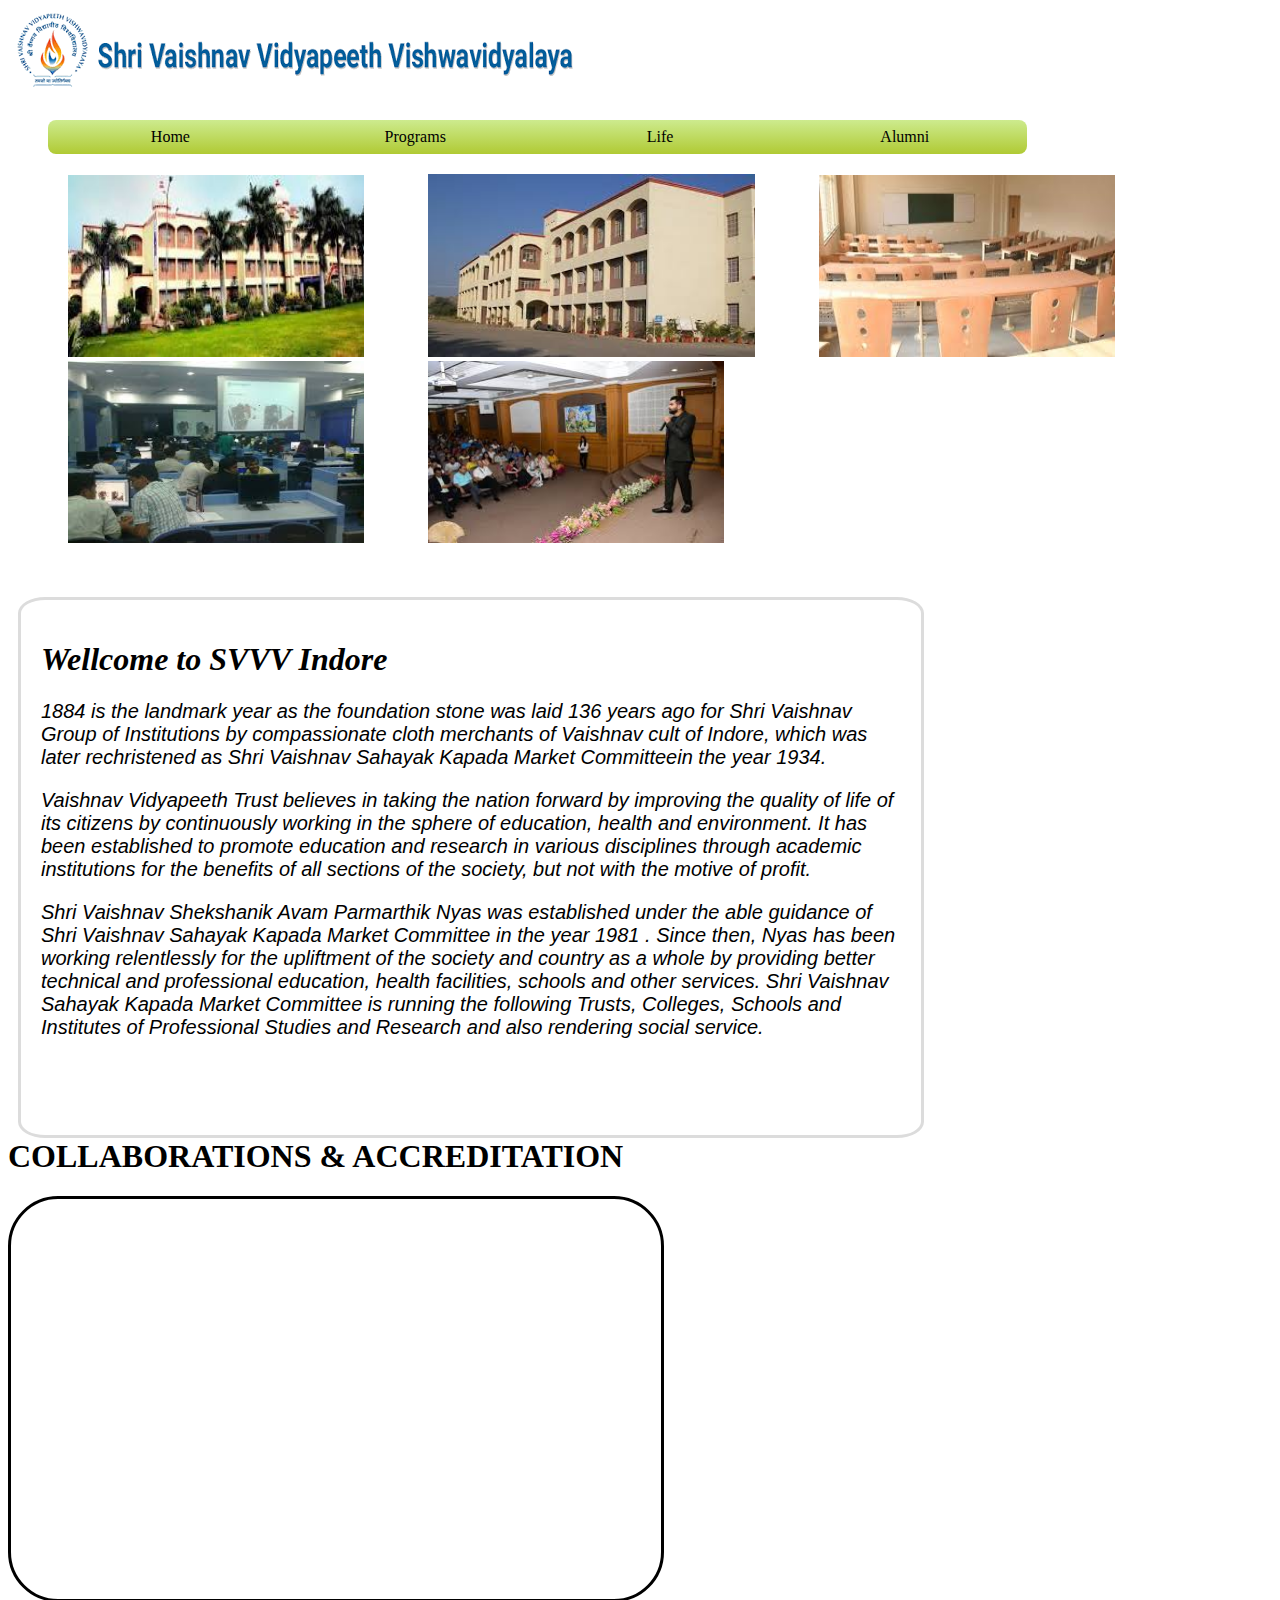
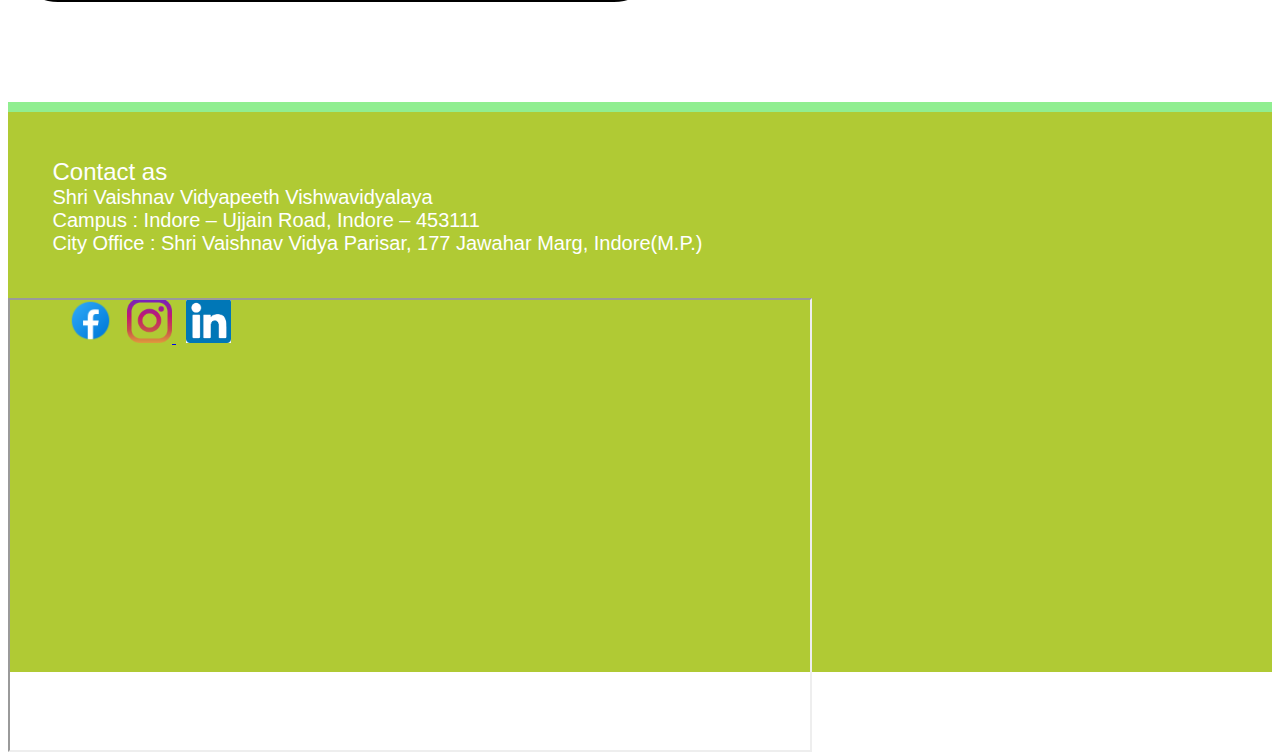
==== index.html @ 22ca7b38 "fiste commit" ====
<!DOCTYPE html>
<html lang="en">

<head>
    <meta charset="UTF-8">
    <meta name="viewport" content="width=device-width, initial-scale=1.0">

    <link rel="stylesheet" href="index1.css ">
    <link rel="icon" href="images/in.jpg" type="image/jpg">
    <title>
        SVVV
    </title>

</head>

<body style="height: 1134px">
    <img id="in" src="images\front.png" alt="instiuted image">

    <nav id="nav">
        <ul>
            <li>
                <a href=”#”>Home</a>
            </li>
            <li>
                <a href=”#”>Programs</a>
            </li>
            <li>
                <a href=”#”>Life</a>
            </li>
            <li>
                <a href=”#”>Alumni</a>
            </li>

        </ul>
    </nav>
    <div id="image1">
        <img id="image2" src="images/g1.jpg" alt="instiuted image" height="182" width="296">
        <img id="image2" src="images/g2.jpg" alt="instiuted image" height="183">
        <img id="image2" src="images/g3.jpg" alt="instiuted image" height="182" width="296">
        <img id="image2" src="images/g4.jpg" alt="instiuted image" height="182" width="296">
        <img id="image2" src="images/g5.jpg" alt="instiuted image" height="182" width="296">
    </div>
    <div id="information">
        <h1>Wellcome to SVVV Indore</h1>
        <p>1884 is the landmark year as the foundation stone was laid 136 years ago for Shri Vaishnav Group of Institutions by compassionate cloth merchants of Vaishnav cult of Indore, which was later rechristened as Shri Vaishnav Sahayak Kapada Market Committeein
            the year 1934. </p>
        <p> Vaishnav Vidyapeeth Trust believes in taking the nation forward by improving the quality of life of its citizens by continuously working in the sphere of education, health and environment. It has been established to promote education and research
            in various disciplines through academic institutions for the benefits of all sections of the society, but not with the motive of profit.
        </p>
        <p> Shri Vaishnav Shekshanik Avam Parmarthik Nyas was established under the able guidance of Shri Vaishnav Sahayak Kapada Market Committee in the year 1981 . Since then, Nyas has been working relentlessly for the upliftment of the society and country
            as a whole by providing better technical and professional education, health facilities, schools and other services. Shri Vaishnav Sahayak Kapada Market Committee is running the following Trusts, Colleges, Schools and Institutes of Professional
            Studies and Research and also rendering social service.</p>
        </p>
    </div>
    <h1 id="slide">COLLABORATIONS & ACCREDITATION</h1>
    <div class="fling-minislide">
        <img src="images/s7.jpg" alt="Slide 7" />
        <img src="images/s6.jpg" alt="Slide 6" />
        <img src="images/s5.jpg" alt="Slide 5" />
        <img src="images/s4.jpg" alt="Slide 4" />
        <img src="images/s3.jpg" alt="Slide 3" />
        <img src="images/s2.jpg" alt="Slide 2" />
        <img src="images/s1.jpg" alt="Slide 1" />
    </div>
    <div id="end">
    </div>
    <div class="contact">
        <p><pre>
        <big>Contact as</big>    
        Shri Vaishnav Vidyapeeth Vishwavidyalaya
        Campus : Indore – Ujjain Road, Indore – 453111
        City Office : Shri Vaishnav Vidya Parisar, 177 Jawahar Marg, Indore(M.P.)
        </pre></p>

        <div id="social">
            <a href="https://www.facebook.com/svvv.edu.in/"><img src="images/Facebook.png"></a>
            <a href="https://www.instagram.com/svvvdm/"> <img src="images/instagram.png"> </a>
            <a href="https://www.linkedin.com/in/shri-vaishnav-vidyapeeth-vishwavidyalaya-indore-236154167/"><img src="images/linkedin.png"></a>
        </div>

        <iframe src="https://www.google.com/maps/embed?pb=!1m18!1m12!1m3!1d470366.93348344025!2d75.26570146933778!3d22.922897375697193!2m3!1f0!2f0!3f0!3m2!1i1024!2i768!4f13.1!3m3!1m2!1s0x3963039c587a8091%3A0x206d00d7a5e4afb3!2sShri%20Vaishnav%20Vidyapeeth%20Vishwavidyalaya!5e0!3m2!1sen!2sin!4v1597315697196!5m2!1sen!2sin"
            width="500" height="450"></iframe>
    </div>

</body>

</html>
---- index1.css ----
body {
    background-color: ;
}

#in {
    margin: 0px;
}

#image2 {
    margin-top: 0px;
    margin-left: 60px;
}

#information {
    margin-top: 50px;
    border-radius: 3%;
    border-color: gainsboro;
    border-style: solid;
    height: 495px;
    width: 860px;
    margin-left: 10px;
    padding: 20px;
    float: left;
    margin-right: 250px;
}

#information p {
    font-size: 20px;
    font-style: italic;
    font-family: 'Trebuchet MS', 'Lucida Sans Unicode', 'Lucida Grande', 'Lucida Sans', Arial, sans-serif;
}

#information h1 {
    font-style: oblique;
}

nav {
    width: 100%;
    margin: 20px 0;
}

nav ul {
    list-style: none;
    overflow: hidden;
}

nav ul li {
    float: left;
    width: 20%;
}

nav ul li a {
    text-align: center;
    padding: 8px 0;
    display: block;
    width: 100%;
    background: #cdeb8e;
    /* Old browsers */
    background: -moz-linear-gradient(top, #cdeb8e 0%, #b0ca34 100%);
    /* FF3.6+ */
    background: -webkit-gradient(linear, left top, left bottom, color-stop(0%, #cdeb8e), color-stop(100%, #b0ca34));
    /* Chrome,Safari4+ */
    background: -webkit-linear-gradient(top, #cdeb8e 0%, #b0ca34 100%);
    /* Chrome10+,Safari5.1+ */
    background: -o-linear-gradient(top, #cdeb8e 0%, #b0ca34 100%);
    /* Opera 11.10+ */
    background: linear-gradient(to bottom, #cdeb8e 0%, #b0ca34 100%);
    /* W3C, IE10+ */
    filter: progid: DXImageTransform.Microsoft.gradient( startColorstr=â€™#cdeb8eâ€™, endColorstr=â€™#b0ca34â€², GradientType=0);
    /* IE6-9 */
}

nav ul li a,
nav ul li a:focus,
nav ul li a:visited,
nav ul li a:hover,
nav ul li a:active {
    color: #000;
    text-decoration: none;
}

nav ul li a:hover,
nav ul li a:active {
    background: #b0ca34;
    /* Old browsers */
    background: -moz-linear-gradient(top, #b0ca34 0%, #96c40d 100%);
    /* FF3.6+ */
    background: -webkit-gradient(linear, left top, left bottom, color-stop(0%, #b0ca34), color-stop(100%, #96c40d));
    /* Chrome,Safari4+ */
    background: -webkit-linear-gradient(top, #b0ca34 0%, #96c40d 100%);
    /* Chrome10+,Safari5.1+ */
    background: -o-linear-gradient(top, #b0ca34 0%, #96c40d 100%);
    /* Opera 11.10+ */
    background: linear-gradient(to bottom, #b0ca34 0%, #96c40d 100%);
    /* W3C, IE10+ */
    filter: progid: DXImageTransform.Microsoft.gradient( startColorstr=â€™#b0ca34â€², endColorstr=â€™#96c40dâ€™, GradientType=0);
    /* IE6-9 */
}

nav ul li:first-child a {
    border-top-left-radius: 8px;
    border-bottom-left-radius: 8px;
}

nav ul li:last-child a {
    border-top-right-radius: 8px;
    border-bottom-right-radius: 8px;
}

.fling-minislide {
    border: #000;
    border-radius: 50px;
    border-style: solid;
    margin-top: 10px;
    width: 650px;
    height: 400px;
    overflow: hidden;
    position: relative;
}

.fling-minislide img {
    position: absolute;
    animation: fling-minislide 20s infinite;
    opacity: 0;
    width: 100%;
    height: 100%;
}

@keyframes fling-minislide {
    25% {
        opacity: 1;
    }
    40% {
        opacity: 0;
    }
}

.fling-minislide img:nth-child(7) {
    animation-delay: 0s;
}

.fling-minislide img:nth-child(6) {
    animation-delay: 3s;
}

.fling-minislide img:nth-child(5) {
    animation-delay: 6s;
}

.fling-minislide img:nth-child(4) {
    animation-delay: 9s;
}

.fling-minislide img:nth-child(3) {
    animation-delay: 12s;
}

.fling-minislide img:nth-child(2) {
    animation-delay: 15s;
}

.fling-minislide img:nth-child(1) {
    animation-delay: 18s;
}

#slide {
    margin-top: 100px;
}

#end {
    background-color: lightgreen;
    margin-top: 100px;
    height: 10px;
    width: auto;
}

.contact {
    padding-top: 10px;
    margin: auto;
    background-color: #b0ca34;
    height: 550px;
    width: auto;
}

.contact pre {
    padding-top: -10;
    padding-left: 10;
    color: white;
    font-size: 20px;
    font-family: Arial;
    width: 749px;
    margin-right: 200px;
    float: left;
}

iframe {
    width: 800px;
}

#social {
    margin-left: 50px;
    height: 70px;
    width: 592px;
}

#social a img {
    padding-left: 10px;
    height: 45px;
    width: 45px;
}
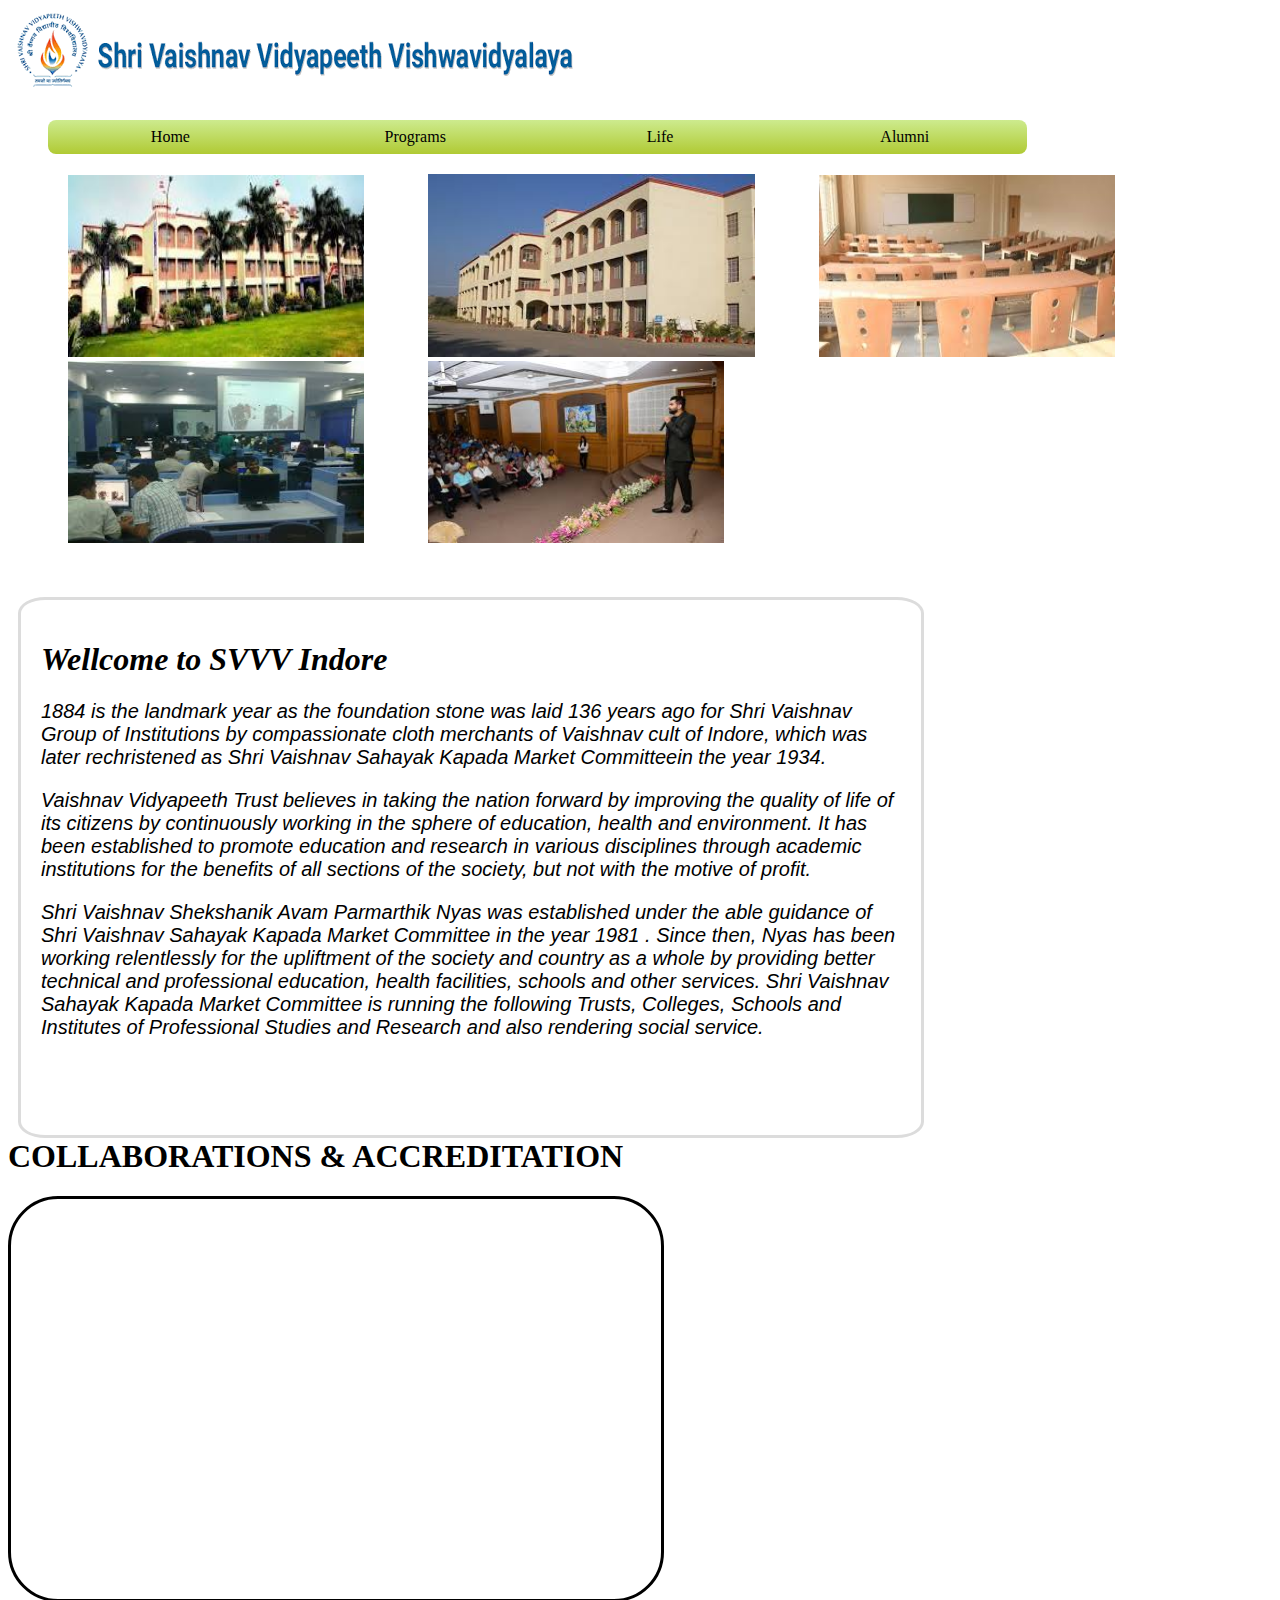
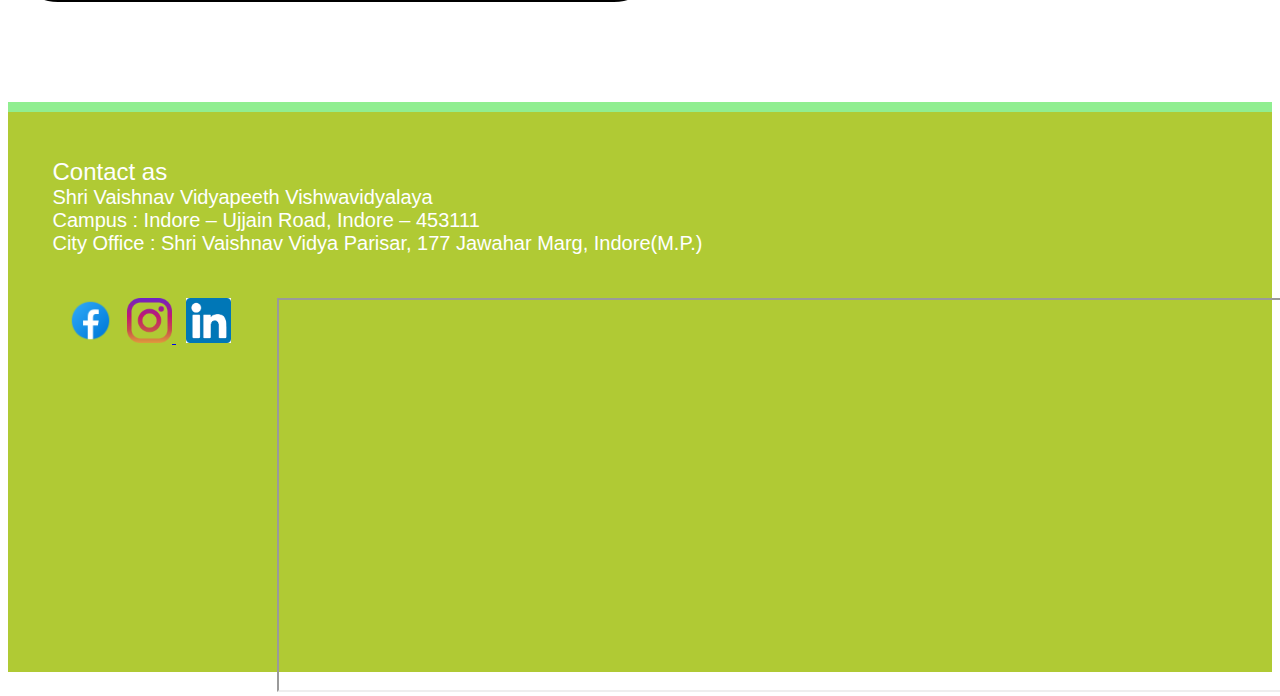
==== commit 33872b60: "new updated" ====
--- a/index.html
+++ b/index.html
@@ -1,87 +1,86 @@
-<!DOCTYPE html>
-<html lang="en">
-
-<head>
-    <meta charset="UTF-8">
-    <meta name="viewport" content="width=device-width, initial-scale=1.0">
-
-    <link rel="stylesheet" href="index1.css ">
-    <link rel="icon" href="images/in.jpg" type="image/jpg">
-    <title>
-        SVVV
-    </title>
-
-</head>
-
-<body style="height: 1134px">
-    <img id="in" src="images\front.png" alt="instiuted image">
-
-    <nav id="nav">
-        <ul>
-            <li>
-                <a href=”#”>Home</a>
-            </li>
-            <li>
-                <a href=”#”>Programs</a>
-            </li>
-            <li>
-                <a href=”#”>Life</a>
-            </li>
-            <li>
-                <a href=”#”>Alumni</a>
-            </li>
-
-        </ul>
-    </nav>
-    <div id="image1">
-        <img id="image2" src="images/g1.jpg" alt="instiuted image" height="182" width="296">
-        <img id="image2" src="images/g2.jpg" alt="instiuted image" height="183">
-        <img id="image2" src="images/g3.jpg" alt="instiuted image" height="182" width="296">
-        <img id="image2" src="images/g4.jpg" alt="instiuted image" height="182" width="296">
-        <img id="image2" src="images/g5.jpg" alt="instiuted image" height="182" width="296">
-    </div>
-    <div id="information">
-        <h1>Wellcome to SVVV Indore</h1>
-        <p>1884 is the landmark year as the foundation stone was laid 136 years ago for Shri Vaishnav Group of Institutions by compassionate cloth merchants of Vaishnav cult of Indore, which was later rechristened as Shri Vaishnav Sahayak Kapada Market Committeein
-            the year 1934. </p>
-        <p> Vaishnav Vidyapeeth Trust believes in taking the nation forward by improving the quality of life of its citizens by continuously working in the sphere of education, health and environment. It has been established to promote education and research
-            in various disciplines through academic institutions for the benefits of all sections of the society, but not with the motive of profit.
-        </p>
-        <p> Shri Vaishnav Shekshanik Avam Parmarthik Nyas was established under the able guidance of Shri Vaishnav Sahayak Kapada Market Committee in the year 1981 . Since then, Nyas has been working relentlessly for the upliftment of the society and country
-            as a whole by providing better technical and professional education, health facilities, schools and other services. Shri Vaishnav Sahayak Kapada Market Committee is running the following Trusts, Colleges, Schools and Institutes of Professional
-            Studies and Research and also rendering social service.</p>
-        </p>
-    </div>
-    <h1 id="slide">COLLABORATIONS & ACCREDITATION</h1>
-    <div class="fling-minislide">
-        <img src="images/s7.jpg" alt="Slide 7" />
-        <img src="images/s6.jpg" alt="Slide 6" />
-        <img src="images/s5.jpg" alt="Slide 5" />
-        <img src="images/s4.jpg" alt="Slide 4" />
-        <img src="images/s3.jpg" alt="Slide 3" />
-        <img src="images/s2.jpg" alt="Slide 2" />
-        <img src="images/s1.jpg" alt="Slide 1" />
-    </div>
-    <div id="end">
-    </div>
-    <div class="contact">
-        <p><pre>
-        <big>Contact as</big>    
-        Shri Vaishnav Vidyapeeth Vishwavidyalaya
-        Campus : Indore – Ujjain Road, Indore – 453111
-        City Office : Shri Vaishnav Vidya Parisar, 177 Jawahar Marg, Indore(M.P.)
-        </pre></p>
-
-        <div id="social">
-            <a href="https://www.facebook.com/svvv.edu.in/"><img src="images/Facebook.png"></a>
-            <a href="https://www.instagram.com/svvvdm/"> <img src="images/instagram.png"> </a>
-            <a href="https://www.linkedin.com/in/shri-vaishnav-vidyapeeth-vishwavidyalaya-indore-236154167/"><img src="images/linkedin.png"></a>
-        </div>
-
-        <iframe src="https://www.google.com/maps/embed?pb=!1m18!1m12!1m3!1d470366.93348344025!2d75.26570146933778!3d22.922897375697193!2m3!1f0!2f0!3f0!3m2!1i1024!2i768!4f13.1!3m3!1m2!1s0x3963039c587a8091%3A0x206d00d7a5e4afb3!2sShri%20Vaishnav%20Vidyapeeth%20Vishwavidyalaya!5e0!3m2!1sen!2sin!4v1597315697196!5m2!1sen!2sin"
-            width="500" height="450"></iframe>
-    </div>
-
-</body>
-
+<!DOCTYPE html>
+<html lang="en">
+
+<head>
+    <meta charset="UTF-8">
+    <meta name="viewport" content="width=device-width, initial-scale=1.0">
+
+    <link rel="stylesheet" href="index1.css ">
+    <link rel="icon" href="images/in.jpg" type="image/jpg">
+    <title>
+        SVVV
+    </title>
+
+</head>
+
+<body style="height: 1134px">
+    <img id="in" src="images\front.png" alt="instiuted image">
+
+    <nav id="nav">
+        <ul>
+            <li>
+                <a href="index.html">Home</a>
+            </li>
+            <li>
+                <a href="programs.html">Programs</a>
+            </li>
+            <li>
+                <a href="life.html">Life</a>
+            </li>
+            <li>
+                <a href=”#”>Alumni</a>
+            </li>
+
+        </ul>
+    </nav>
+    <div id="image1">
+        <img id="image2" src="images/g1.jpg" alt="instiuted image" height="182" width="296">
+        <img id="image2" src="images/g2.jpg" alt="instiuted image" height="183">
+        <img id="image2" src="images/g3.jpg" alt="instiuted image" height="182" width="296">
+        <img id="image2" src="images/g4.jpg" alt="instiuted image" height="182" width="296">
+        <img id="image2" src="images/g5.jpg" alt="instiuted image" height="182" width="296">
+    </div>
+    <div id="information">
+        <h1>Wellcome to SVVV Indore</h1>
+        <p>1884 is the landmark year as the foundation stone was laid 136 years ago for Shri Vaishnav Group of Institutions by compassionate cloth merchants of Vaishnav cult of Indore, which was later rechristened as Shri Vaishnav Sahayak Kapada Market Committeein
+            the year 1934. </p>
+        <p> Vaishnav Vidyapeeth Trust believes in taking the nation forward by improving the quality of life of its citizens by continuously working in the sphere of education, health and environment. It has been established to promote education and research
+            in various disciplines through academic institutions for the benefits of all sections of the society, but not with the motive of profit.
+        </p>
+        <p> Shri Vaishnav Shekshanik Avam Parmarthik Nyas was established under the able guidance of Shri Vaishnav Sahayak Kapada Market Committee in the year 1981 . Since then, Nyas has been working relentlessly for the upliftment of the society and country
+            as a whole by providing better technical and professional education, health facilities, schools and other services. Shri Vaishnav Sahayak Kapada Market Committee is running the following Trusts, Colleges, Schools and Institutes of Professional
+            Studies and Research and also rendering social service.</p>
+        </p>
+    </div>
+    <h1 id="slide">COLLABORATIONS & ACCREDITATION</h1>
+    <div class="fling-minislide">
+        <img src="images/s7.jpg" alt="Slide 7" />
+        <img src="images/s6.jpg" alt="Slide 6" />
+        <img src="images/s5.jpg" alt="Slide 5" />
+        <img src="images/s4.jpg" alt="Slide 4" />
+        <img src="images/s3.jpg" alt="Slide 3" />
+        <img src="images/s2.jpg" alt="Slide 2" />
+        <img src="images/s1.jpg" alt="Slide 1" />
+    </div>
+    <div id="end">
+    </div>
+    <div class="contact">
+        <p><pre>
+        <big>Contact as</big>    
+        Shri Vaishnav Vidyapeeth Vishwavidyalaya
+        Campus : Indore – Ujjain Road, Indore – 453111
+        City Office : Shri Vaishnav Vidya Parisar, 177 Jawahar Marg, Indore(M.P.)
+        </pre></p>
+
+        <div id="social">
+            <a href="https://www.facebook.com/svvv.edu.in/"><img src="images/Facebook.png"></a>
+            <a href="https://www.instagram.com/svvvdm/"> <img src="images/instagram.png"> </a>
+            <a href="https://www.linkedin.com/in/shri-vaishnav-vidyapeeth-vishwavidyalaya-indore-236154167/"><img src="images/linkedin.png"></a>
+        </div>
+
+        <iframe id="101001" src="https://www.google.com/maps/embed?pb=!1m18!1m12!1m3!1d470366.93348344025!2d75.26570146933778!3d22.922897375697193!2m3!1f0!2f0!3f0!3m2!1i1024!2i768!4f13.1!3m3!1m2!1s0x3963039c587a8091%3A0x206d00d7a5e4afb3!2sShri%20Vaishnav%20Vidyapeeth%20Vishwavidyalaya!5e0!3m2!1sen!2sin!4v1597315697196!5m2!1sen!2sin"></iframe>
+    </div>
+
+</body>
+
 </html>--- a/index1.css
+++ b/index1.css
@@ -1,210 +1,217 @@
-body {
-    background-color: ;
-}
-
-#in {
-    margin: 0px;
-}
-
-#image2 {
-    margin-top: 0px;
-    margin-left: 60px;
-}
-
-#information {
-    margin-top: 50px;
-    border-radius: 3%;
-    border-color: gainsboro;
-    border-style: solid;
-    height: 495px;
-    width: 860px;
-    margin-left: 10px;
-    padding: 20px;
-    float: left;
-    margin-right: 250px;
-}
-
-#information p {
-    font-size: 20px;
-    font-style: italic;
-    font-family: 'Trebuchet MS', 'Lucida Sans Unicode', 'Lucida Grande', 'Lucida Sans', Arial, sans-serif;
-}
-
-#information h1 {
-    font-style: oblique;
-}
-
-nav {
-    width: 100%;
-    margin: 20px 0;
-}
-
-nav ul {
-    list-style: none;
-    overflow: hidden;
-}
-
-nav ul li {
-    float: left;
-    width: 20%;
-}
-
-nav ul li a {
-    text-align: center;
-    padding: 8px 0;
-    display: block;
-    width: 100%;
-    background: #cdeb8e;
-    /* Old browsers */
-    background: -moz-linear-gradient(top, #cdeb8e 0%, #b0ca34 100%);
-    /* FF3.6+ */
-    background: -webkit-gradient(linear, left top, left bottom, color-stop(0%, #cdeb8e), color-stop(100%, #b0ca34));
-    /* Chrome,Safari4+ */
-    background: -webkit-linear-gradient(top, #cdeb8e 0%, #b0ca34 100%);
-    /* Chrome10+,Safari5.1+ */
-    background: -o-linear-gradient(top, #cdeb8e 0%, #b0ca34 100%);
-    /* Opera 11.10+ */
-    background: linear-gradient(to bottom, #cdeb8e 0%, #b0ca34 100%);
-    /* W3C, IE10+ */
-    filter: progid: DXImageTransform.Microsoft.gradient( startColorstr=â€™#cdeb8eâ€™, endColorstr=â€™#b0ca34â€², GradientType=0);
-    /* IE6-9 */
-}
-
-nav ul li a,
-nav ul li a:focus,
-nav ul li a:visited,
-nav ul li a:hover,
-nav ul li a:active {
-    color: #000;
-    text-decoration: none;
-}
-
-nav ul li a:hover,
-nav ul li a:active {
-    background: #b0ca34;
-    /* Old browsers */
-    background: -moz-linear-gradient(top, #b0ca34 0%, #96c40d 100%);
-    /* FF3.6+ */
-    background: -webkit-gradient(linear, left top, left bottom, color-stop(0%, #b0ca34), color-stop(100%, #96c40d));
-    /* Chrome,Safari4+ */
-    background: -webkit-linear-gradient(top, #b0ca34 0%, #96c40d 100%);
-    /* Chrome10+,Safari5.1+ */
-    background: -o-linear-gradient(top, #b0ca34 0%, #96c40d 100%);
-    /* Opera 11.10+ */
-    background: linear-gradient(to bottom, #b0ca34 0%, #96c40d 100%);
-    /* W3C, IE10+ */
-    filter: progid: DXImageTransform.Microsoft.gradient( startColorstr=â€™#b0ca34â€², endColorstr=â€™#96c40dâ€™, GradientType=0);
-    /* IE6-9 */
-}
-
-nav ul li:first-child a {
-    border-top-left-radius: 8px;
-    border-bottom-left-radius: 8px;
-}
-
-nav ul li:last-child a {
-    border-top-right-radius: 8px;
-    border-bottom-right-radius: 8px;
-}
-
-.fling-minislide {
-    border: #000;
-    border-radius: 50px;
-    border-style: solid;
-    margin-top: 10px;
-    width: 650px;
-    height: 400px;
-    overflow: hidden;
-    position: relative;
-}
-
-.fling-minislide img {
-    position: absolute;
-    animation: fling-minislide 20s infinite;
-    opacity: 0;
-    width: 100%;
-    height: 100%;
-}
-
-@keyframes fling-minislide {
-    25% {
-        opacity: 1;
-    }
-    40% {
-        opacity: 0;
-    }
-}
-
-.fling-minislide img:nth-child(7) {
-    animation-delay: 0s;
-}
-
-.fling-minislide img:nth-child(6) {
-    animation-delay: 3s;
-}
-
-.fling-minislide img:nth-child(5) {
-    animation-delay: 6s;
-}
-
-.fling-minislide img:nth-child(4) {
-    animation-delay: 9s;
-}
-
-.fling-minislide img:nth-child(3) {
-    animation-delay: 12s;
-}
-
-.fling-minislide img:nth-child(2) {
-    animation-delay: 15s;
-}
-
-.fling-minislide img:nth-child(1) {
-    animation-delay: 18s;
-}
-
-#slide {
-    margin-top: 100px;
-}
-
-#end {
-    background-color: lightgreen;
-    margin-top: 100px;
-    height: 10px;
-    width: auto;
-}
-
-.contact {
-    padding-top: 10px;
-    margin: auto;
-    background-color: #b0ca34;
-    height: 550px;
-    width: auto;
-}
-
-.contact pre {
-    padding-top: -10;
-    padding-left: 10;
-    color: white;
-    font-size: 20px;
-    font-family: Arial;
-    width: 749px;
-    margin-right: 200px;
-    float: left;
-}
-
-iframe {
-    width: 800px;
-}
-
-#social {
-    margin-left: 50px;
-    height: 70px;
-    width: 592px;
-}
-
-#social a img {
-    padding-left: 10px;
-    height: 45px;
-    width: 45px;
+body {
+    background-color: ;
+}
+
+#in {
+    margin: 0px;
+}
+
+#image2 {
+    margin-top: 0px;
+    margin-left: 60px;
+}
+
+#information {
+    margin-top: 50px;
+    border-radius: 3%;
+    border-color: gainsboro;
+    border-style: solid;
+    height: 495px;
+    width: 860px;
+    margin-left: 10px;
+    padding: 20px;
+    float: left;
+    margin-right: 250px;
+}
+
+#information p {
+    font-size: 20px;
+    font-style: italic;
+    font-family: 'Trebuchet MS', 'Lucida Sans Unicode', 'Lucida Grande', 'Lucida Sans', Arial, sans-serif;
+}
+
+#information h1 {
+    font-style: oblique;
+}
+
+nav {
+    width: 100%;
+    margin: 20px 0;
+}
+
+nav ul {
+    list-style: none;
+    overflow: hidden;
+}
+
+nav ul li {
+    float: left;
+    width: 20%;
+}
+
+nav ul li a {
+    text-align: center;
+    padding: 8px 0;
+    display: block;
+    width: 100%;
+    background: #cdeb8e;
+    /* Old browsers */
+    background: -moz-linear-gradient(top, #cdeb8e 0%, #b0ca34 100%);
+    /* FF3.6+ */
+    background: -webkit-gradient(linear, left top, left bottom, color-stop(0%, #cdeb8e), color-stop(100%, #b0ca34));
+    /* Chrome,Safari4+ */
+    background: -webkit-linear-gradient(top, #cdeb8e 0%, #b0ca34 100%);
+    /* Chrome10+,Safari5.1+ */
+    background: -o-linear-gradient(top, #cdeb8e 0%, #b0ca34 100%);
+    /* Opera 11.10+ */
+    background: linear-gradient(to bottom, #cdeb8e 0%, #b0ca34 100%);
+    /* W3C, IE10+ */
+    filter: progid: DXImageTransform.Microsoft.gradient( startColorstr=ÃƒÂ¢Ã¢â€šÂ¬Ã¢â€žÂ¢#cdeb8eÃƒÂ¢Ã¢â€šÂ¬Ã¢â€žÂ¢, endColorstr=ÃƒÂ¢Ã¢â€šÂ¬Ã¢â€žÂ¢#b0ca34ÃƒÂ¢Ã¢â€šÂ¬Ã‚Â², GradientType=0);
+    /* IE6-9 */
+}
+
+nav ul li a,
+nav ul li a:focus,
+nav ul li a:visited,
+nav ul li a:hover,
+nav ul li a:active {
+    color: #000;
+    text-decoration: none;
+}
+
+nav ul li a:hover,
+nav ul li a:active {
+    background: #b0ca34;
+    /* Old browsers */
+    background: -moz-linear-gradient(top, #b0ca34 0%, #96c40d 100%);
+    /* FF3.6+ */
+    background: -webkit-gradient(linear, left top, left bottom, color-stop(0%, #b0ca34), color-stop(100%, #96c40d));
+    /* Chrome,Safari4+ */
+    background: -webkit-linear-gradient(top, #b0ca34 0%, #96c40d 100%);
+    /* Chrome10+,Safari5.1+ */
+    background: -o-linear-gradient(top, #b0ca34 0%, #96c40d 100%);
+    /* Opera 11.10+ */
+    background: linear-gradient(to bottom, #b0ca34 0%, #96c40d 100%);
+    /* W3C, IE10+ */
+    filter: progid: DXImageTransform.Microsoft.gradient( startColorstr=ÃƒÂ¢Ã¢â€šÂ¬Ã¢â€žÂ¢#b0ca34ÃƒÂ¢Ã¢â€šÂ¬Ã‚Â², endColorstr=ÃƒÂ¢Ã¢â€šÂ¬Ã¢â€žÂ¢#96c40dÃƒÂ¢Ã¢â€šÂ¬Ã¢â€žÂ¢, GradientType=0);
+    /* IE6-9 */
+}
+
+nav ul li:first-child a {
+    border-top-left-radius: 8px;
+    border-bottom-left-radius: 8px;
+}
+
+nav ul li:last-child a {
+    border-top-right-radius: 8px;
+    border-bottom-right-radius: 8px;
+}
+
+.fling-minislide {
+    border: #000;
+    border-radius: 50px;
+    border-style: solid;
+    margin-top: 10px;
+    width: 650px;
+    height: 400px;
+    overflow: hidden;
+    position: relative;
+}
+
+.fling-minislide img {
+    position: absolute;
+    animation: fling-minislide 20s infinite;
+    opacity: 0;
+    width: 100%;
+    height: 100%;
+}
+
+@keyframes fling-minislide {
+    25% {
+        opacity: 1;
+    }
+    40% {
+        opacity: 0;
+    }
+}
+
+.fling-minislide img:nth-child(7) {
+    animation-delay: 0s;
+}
+
+.fling-minislide img:nth-child(6) {
+    animation-delay: 3s;
+}
+
+.fling-minislide img:nth-child(5) {
+    animation-delay: 6s;
+}
+
+.fling-minislide img:nth-child(4) {
+    animation-delay: 9s;
+}
+
+.fling-minislide img:nth-child(3) {
+    animation-delay: 12s;
+}
+
+.fling-minislide img:nth-child(2) {
+    animation-delay: 15s;
+}
+
+.fling-minislide img:nth-child(1) {
+    animation-delay: 18s;
+}
+
+#slide {
+    margin-top: 100px;
+}
+
+#end {
+    background-color: lightgreen;
+    margin-top: 100px;
+    height: 10px;
+    width: auto;
+}
+
+.contact {
+    padding-top: 10px;
+    margin: auto;
+    background-color: #b0ca34;
+    height: 550px;
+    width: auto;
+}
+
+.contact pre {
+    padding-top: -10;
+    padding-left: 10;
+    color: white;
+    font-size: 20px;
+    font-family: Arial;
+    width: 749px;
+    margin-right: 200px;
+    float: left;
+}
+
+#inside1 {
+    width: 1537px;
+    height: 998px;
+}
+
+#social {
+    margin-left: 50px;
+    height: 70px;
+    width: 592px;
+}
+
+#social a img {
+    padding-left: 10px;
+    height: 45px;
+    width: 45px;
+}
+
+iframe {
+    width: 1569px;
+	height: 390px;
+	margin-left: 269px;
 }